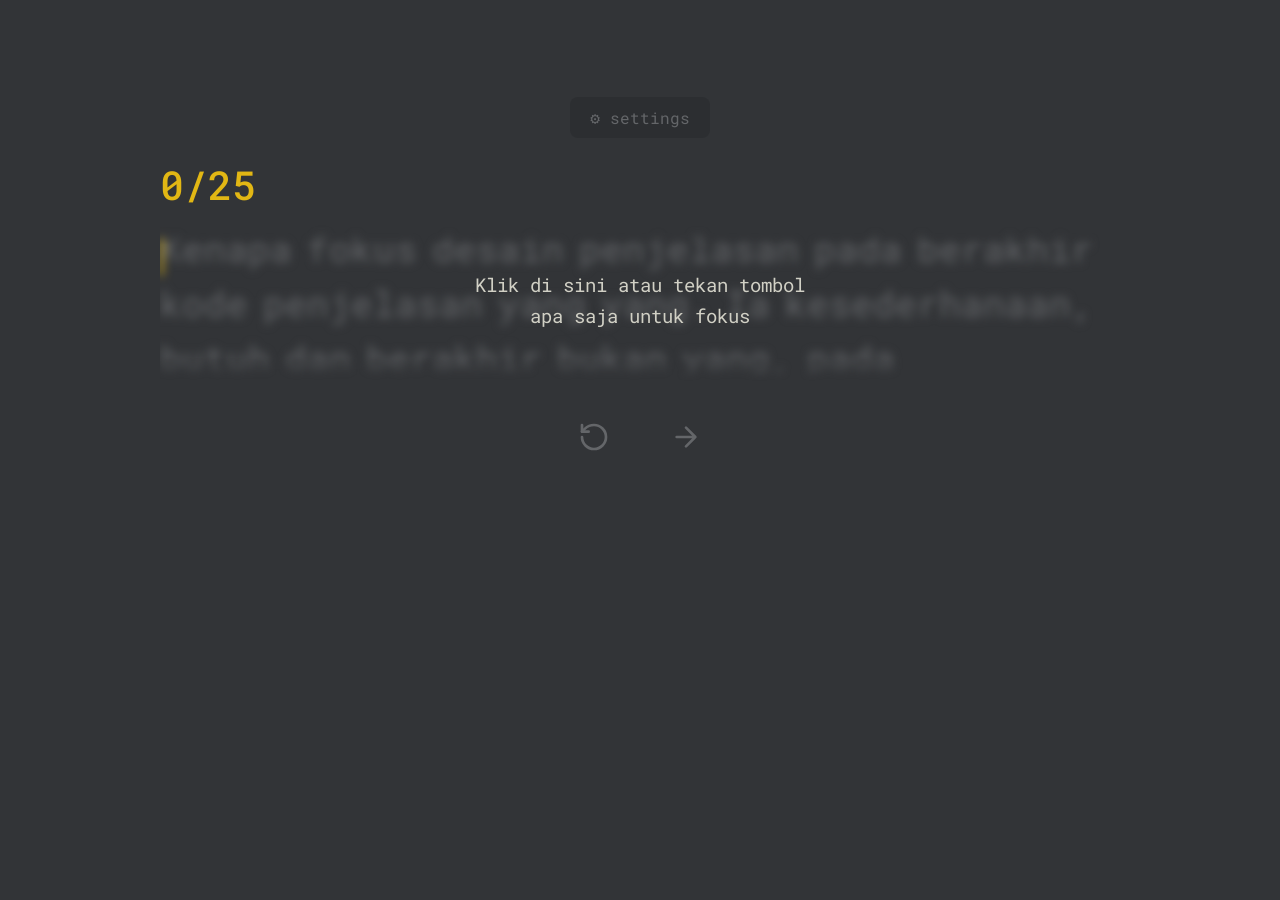
==== draft/typing.html @ c868c740 "Create typing.html" ====
<!DOCTYPE html>
<html lang="id">
<head>
  <meta charset="UTF-8">
  <meta name="viewport" content="width=device-width, initial-scale=1.0">
  <title>Typing Test - Infinity Mode</title>
  <style>
    @import url('https://fonts.googleapis.com/css2?family=Roboto+Mono:wght@400;500;700&display=swap');

    * { 
      box-sizing: border-box; 
      -webkit-tap-highlight-color: transparent; 
    }

    button {
      outline: none; 
    }

    body {
      background-color: #323437;
      color: #646669;
      font-family: 'Roboto Mono', monospace;
      margin: 0;
      overflow: hidden;
      selection-color: transparent;
    }

    #app {
      width: 100%;
      max-width: 1000px;
      margin: 0 auto;
      height: 100vh;
      padding: 20px;
      padding-bottom: 40vh; 
      display: flex;
      flex-direction: column;
      justify-content: center;
      position: relative;
    }

    #config-area {
      display: flex;
      flex-direction: column;
      align-items: center;
      gap: 15px;
      margin-bottom: 20px;
      width: 100%;
    }

    .settings-badge {
      background-color: #2c2e31;
      color: #646669;
      padding: 10px 20px;
      border-radius: 8px;
      font-size: 1rem;
      cursor: pointer;
      transition: color 0.2s;
    }
    
    .settings-badge:hover { color: #d1d0c5; }

    #settings-overlay {
      display: none;
      position: fixed;
      top: 0;
      left: 0;
      width: 100vw;
      height: 100vh;
      background-color: rgba(0, 0, 0, 0.4);
      backdrop-filter: blur(2px);
      z-index: 90;
    }

    #settings-menu {
      display: none;
      position: fixed;
      top: 50%;
      left: 50%;
      transform: translate(-50%, -50%);
      flex-direction: column;
      align-items: center;
      gap: 20px;
      background-color: #2c2e31;
      padding: 25px 35px;
      border-radius: 15px;
      box-shadow: 0 10px 40px rgba(0,0,0,0.5);
      z-index: 100;
      width: 90%;
      max-width: 450px;
    }

    .settings-title {
      color: #d1d0c5;
      font-size: 1.2rem;
      font-weight: bold;
    }

    #settings-options {
      display: flex;
      gap: 12px;
      flex-wrap: wrap;
      justify-content: center;
    }

    .word-count-btn {
      background: #323437;
      border: 2px solid transparent;
      color: #646669;
      font-family: inherit;
      font-size: 1.1rem;
      font-weight: 500;
      cursor: pointer;
      transition: all 0.2s;
      padding: 8px 16px;
      border-radius: 8px;
    }

    .word-count-btn:hover {
      color: #d1d0c5;
      background: #3a3d40;
    }

    .word-count-btn.active {
      color: #323437;
      background: #e2b714;
      font-weight: bold;
    }

    #progress {
      font-size: 2.5rem;
      color: #e2b714;
      margin-bottom: 10px;
      font-weight: 500;
      width: 100%;
      text-align: left;
      font-variant-numeric: slashed-zero;
    }

    #typing-area {
      position: relative;
      height: 160px;
      line-height: 55px;
      font-size: 36px;
      overflow: hidden;
      width: 100%;
      text-align: left;
      -webkit-mask-image: linear-gradient(to bottom, transparent 0%, black 15%, black 85%, transparent 100%);
      mask-image: linear-gradient(to bottom, transparent 0%, black 15%, black 85%, transparent 100%);
    }

    #focus-overlay {
      position: absolute;
      inset: 0;
      display: flex;
      justify-content: center;
      align-items: center;
      color: #d1d0c5;
      font-size: 1.2rem;
      text-align: center;
      line-height: 1.6;
      z-index: 20;
      transition: opacity 0.2s;
      cursor: pointer;
      background: transparent;
      padding: 0 20px;
    }

    #typing-area.is-focused #focus-overlay {
      opacity: 0;
      pointer-events: none;
    }

    #typing-area:not(.is-focused) #moving-canvas {
      filter: blur(5px);
    }

    #moving-canvas {
      position: relative;
      transition: transform 0.25s ease-out, filter 0.2s;
    }

    .word {
      display: inline-block;
      margin-right: 15px;
    }
    
    .char {
      transition: color 0.1s;
      position: relative;
    }

    .correct { color: #d1d0c5; }
    .incorrect { 
      color: #ca4754; 
      background-color: rgba(202, 71, 84, 0.15); 
      border-radius: 2px;
    }

    #caret {
      position: absolute;
      width: 3px;
      height: 40px;
      background-color: #e2b714;
      transition: left 0.1s ease, top 0.1s ease;
      margin-top: 8px;
      border-radius: 2px;
      z-index: 10;
    }
    
    @keyframes blink { 0%, 100% { opacity: 1; } 50% { opacity: 0; } }
    .blink { animation: blink 1s infinite; }
    .typing { animation: none; opacity: 1; }

    #hidden-input {
      position: absolute;
      opacity: 0;
      pointer-events: none;
    }

    .action-container {
      display: flex;
      justify-content: center;
      gap: 40px;
      margin-top: 30px;
    }

    .action-btn {
      color: #646669;
      background: transparent;
      border: none;
      padding: 10px;
      cursor: pointer;
      display: flex;
      justify-content: center;
      align-items: center;
      transition: color 0.2s, transform 0.2s;
    }

    .action-btn:hover { color: #d1d0c5; }
    .action-btn.reset:hover { transform: rotate(-30deg); }
    .action-btn.next:hover { transform: translateX(5px); }

    #result {
      display: none;
      flex-direction: column;
      align-items: center;
      justify-content: center;
      text-align: center;
    }

    .score-title { font-size: 1.5rem; color: #646669; margin-top: 20px; }
    .score-value { font-size: 6rem; color: #e2b714; line-height: 1; font-weight: 500; }
  </style>
</head>
<body>

  <div id="settings-overlay"></div>
  <div id="settings-menu">
    <div class="settings-title">Pilih Jumlah Kata (Words)</div>
    <div id="settings-options"></div>
  </div>

  <div id="app">
    <div id="config-area" class="screen-only">
      <div class="settings-badge" id="settings-toggle">⚙ settings</div>
    </div>

    <div id="progress" class="screen-only">0/0</div>

    <input type="text" id="hidden-input" autocomplete="off" autocorrect="off" autocapitalize="off" spellcheck="false">
    
    <div id="typing-area" class="screen-only">
      <div id="focus-overlay">
        <span>Klik di sini atau tekan tombol<br>apa saja untuk fokus</span>
      </div>
      <div id="moving-canvas">
        <div id="text-wrapper"></div>
        <div id="caret" class="blink"></div>
      </div>
    </div>
    
    <div class="action-container screen-only">
      <button id="restart-hint" class="action-btn reset" title="Ulangi Teks Ini">
        <svg width="32" height="32" viewBox="0 0 24 24" fill="none" stroke="currentColor" stroke-width="2" stroke-linecap="round" stroke-linejoin="round">
          <path d="M3 12a9 9 0 1 0 9-9 9.75 9.75 0 0 0-6.74 2.74L3 8"/><path d="M3 3v5h5"/>
        </svg>
      </button>
      <button id="next-hint" class="action-btn next" title="Teks Baru">
        <svg width="32" height="32" viewBox="0 0 24 24" fill="none" stroke="currentColor" stroke-width="2" stroke-linecap="round" stroke-linejoin="round">
          <path d="M5 12h14M12 5l7 7-7 7"/>
        </svg>
      </button>
    </div>

    <div id="result">
      <div class="score-title">wpm</div>
      <div class="score-value" id="wpm">0</div>
      <div class="score-title">acc</div>
      <div class="score-value" style="font-size: 4rem;" id="accuracy">0%</div>
      
      <div class="action-container" style="margin-top: 40px;">
        <button id="restart-btn-result" class="action-btn reset" title="Ulangi Teks Ini">
          <svg width="40" height="40" viewBox="0 0 24 24" fill="none" stroke="currentColor" stroke-width="2" stroke-linecap="round" stroke-linejoin="round">
            <path d="M3 12a9 9 0 1 0 9-9 9.75 9.75 0 0 0-6.74 2.74L3 8"/><path d="M3 3v5h5"/>
          </svg>
        </button>
        <button id="next-btn-result" class="action-btn next" title="Teks Baru">
          <svg width="40" height="40" viewBox="0 0 24 24" fill="none" stroke="currentColor" stroke-width="2" stroke-linecap="round" stroke-linejoin="round">
            <path d="M5 12h14M12 5l7 7-7 7"/>
          </svg>
        </button>
      </div>
    </div>
  </div>

  <script>
    const WORD_LIST = ["tahu", "enggak", "kenapa", "senja", "selalu", "indah", "karena", "ia", "berakhir", "seperti", "kode", "yang", "bersih", "tanpa", "bug", "desain", "yang", "elegan", "tidak", "butuh", "penjelasan", "fokus", "pada", "struktur", "dan", "kesederhanaan", "konsistensi", "adalah", "kunci", "sebuah", "perjalanan", "bukan", "tujuan"];
    const WORD_OPTIONS = [10, 25, 50, 100, '∞'];
    
    let currentWordCount = 25;
    let isInfinityMode = false;
    let lives = 3;
    let previousInputLength = 0;

    let sampleText = "";
    let charsData = [];
    let startTime = null;
    let caretTimeout;
    let totalWordsCount = 0;

    const textWrapper = document.getElementById('text-wrapper');
    const hiddenInput = document.getElementById('hidden-input');
    const caret = document.getElementById('caret');
    const movingCanvas = document.getElementById('moving-canvas');
    const progressText = document.getElementById('progress');
    const typingArea = document.getElementById('typing-area');
    const resultArea = document.getElementById('result');
    const settingsMenu = document.getElementById('settings-menu');
    const settingsOptions = document.getElementById('settings-options');
    const settingsOverlay = document.getElementById('settings-overlay');
    const settingsToggle = document.getElementById('settings-toggle');

    hiddenInput.addEventListener('focus', () => {
      typingArea.classList.add('is-focused');
    });

    hiddenInput.addEventListener('blur', () => {
      typingArea.classList.remove('is-focused');
    });

    function closeSettings() {
      settingsMenu.style.display = 'none';
      settingsOverlay.style.display = 'none';
    }

    function renderSettings() {
      settingsOptions.innerHTML = '';
      WORD_OPTIONS.forEach(num => {
        const btn = document.createElement('button');
        btn.className = `word-count-btn ${num === currentWordCount ? 'active' : ''}`;
        btn.innerText = num;
        btn.onclick = () => {
          currentWordCount = num;
          closeSettings();
          renderSettings();
          init(false);
        };
        settingsOptions.appendChild(btn);
      });
    }

    settingsToggle.addEventListener('click', () => {
      settingsMenu.style.display = 'flex';
      settingsOverlay.style.display = 'block';
    });

    settingsOverlay.addEventListener('click', closeSettings);

    function generateRandomText(count) {
      let words = [];
      let capitalizeNext = true;
      for (let i = 0; i < count; i++) {
        let word = WORD_LIST[Math.floor(Math.random() * WORD_LIST.length)];
        if (capitalizeNext) {
          word = word.charAt(0).toUpperCase() + word.slice(1);
          capitalizeNext = false;
        }
        if (i < count - 1 && Math.random() < 0.15) {
          word += ",";
        } else if (i < count - 1 && Math.random() < 0.15) {
          word += ".";
          capitalizeNext = true;
        } else if (!isInfinityMode && i === count - 1) {
          word += ".";
        }
        words.push(word);
      }
      return words.join(' ');
    }

    function appendMoreWords(count) {
      const newWordsText = generateRandomText(count);
      const words = newWordsText.split(' ');
      
      words.forEach((word) => {
        const wordEl = document.createElement('div');
        wordEl.className = 'word';
        word.split('').forEach(char => {
          const charEl = document.createElement('span');
          charEl.className = 'char';
          charEl.innerText = char;
          wordEl.appendChild(charEl);
          charsData.push({ el: charEl, expected: char });
        });
        
        const spaceEl = document.createElement('span');
        spaceEl.className = 'char';
        spaceEl.textContent = ' ';
        wordEl.appendChild(spaceEl);
        charsData.push({ el: spaceEl, expected: ' ' });
        
        textWrapper.appendChild(wordEl);
      });
    }

    function updateProgressDisplay(currentWordIdx) {
      if (isInfinityMode) {
        let livesDisplay = '● '.repeat(lives) + '○ '.repeat(3 - lives);
        progressText.innerText = `${currentWordIdx} 🔥 | ${livesDisplay}`;
      } else {
        progressText.innerText = `${Math.min(currentWordIdx, totalWordsCount)}/${totalWordsCount}`;
      }
    }

    function init(keepText = false) {
      isInfinityMode = currentWordCount === '∞';
      lives = 3;
      previousInputLength = 0;

      if (!keepText || isInfinityMode) {
        let initialCount = isInfinityMode ? 40 : currentWordCount;
        sampleText = generateRandomText(initialCount);
      }
      
      textWrapper.innerHTML = '';
      movingCanvas.style.transform = 'translateY(0px)';
      hiddenInput.value = '';
      hiddenInput.disabled = false;
      charsData = [];
      startTime = null;
      
      const words = sampleText.split(' ');
      totalWordsCount = words.length;
      updateProgressDisplay(0);
      
      words.forEach((word, wordIndex) => {
        const wordEl = document.createElement('div');
        wordEl.className = 'word';
        word.split('').forEach(char => {
          const charEl = document.createElement('span');
          charEl.className = 'char';
          charEl.innerText = char;
          wordEl.appendChild(charEl);
          charsData.push({ el: charEl, expected: char });
        });
        
        if (wordIndex < words.length - 1 || isInfinityMode) {
          const spaceEl = document.createElement('span');
          spaceEl.className = 'char';
          spaceEl.textContent = ' ';
          wordEl.appendChild(spaceEl);
          charsData.push({ el: spaceEl, expected: ' ' });
        }
        textWrapper.appendChild(wordEl);
      });
      
      document.querySelectorAll('.screen-only').forEach(el => el.style.display = '');
      document.getElementById('config-area').style.display = 'flex';
      typingArea.style.display = 'block';
      resultArea.style.display = 'none';
      
      updateCaretAndScroll();
      hiddenInput.blur(); 
      typingArea.classList.remove('is-focused');
    }

    function calculateResult() {
      hiddenInput.disabled = true;
      const endTime = new Date().getTime();
      const timeInMinutes = (endTime - startTime) / 60000;
      const inputVal = hiddenInput.value;
      
      let correctCount = 0;
      for(let i = 0; i < inputVal.length; i++) {
        if(inputVal[i] === charsData[i].expected) correctCount++;
      }
      
      const errors = inputVal.length - correctCount;
      const grossWPM = (inputVal.length / 5) / timeInMinutes;
      const errorPenalty = errors / timeInMinutes;
      let netWPM = Math.round(grossWPM - errorPenalty);
      if (netWPM < 0) netWPM = 0; 
      
      let accuracy = 0;
      if (inputVal.length > 0) {
         accuracy = Math.round((correctCount / inputVal.length) * 100);
      }
      
      document.getElementById('wpm').innerText = netWPM;
      document.getElementById('accuracy').innerText = accuracy + '%';
      
      document.querySelectorAll('.screen-only').forEach(el => el.style.display = 'none');
      resultArea.style.display = 'flex';
    }

    function updateCaretAndScroll() {
      const val = hiddenInput.value;
      const index = val.length;
      
      let currentWordIdx = 0;
      if (val.length > 0) {
        currentWordIdx = val.split(' ').length - 1;
      }
      updateProgressDisplay(currentWordIdx);
      
      if (!isInfinityMode && index === charsData.length) {
        updateProgressDisplay(totalWordsCount);
        calculateResult();
        return;
      }

      // Generate teks tambahan jika mendekati akhir di mode Infinity
      if (isInfinityMode && (charsData.length - index < 100)) {
        appendMoreWords(20);
      }

      if (index >= charsData.length) return;

      const activeCharEl = charsData[index].el;
      const parentRect = movingCanvas.getBoundingClientRect();
      const charRect = activeCharEl.getBoundingClientRect();

      caret.style.left = (charRect.left - parentRect.left) + 'px';
      caret.style.top = (charRect.top - parentRect.top) + 'px';
      
      const offsetTop = activeCharEl.offsetTop;
      if (offsetTop >= 55) {
        movingCanvas.style.transform = `translateY(-${offsetTop - 55}px)`;
      } else {
        movingCanvas.style.transform = `translateY(0px)`;
      }
    }

    hiddenInput.addEventListener('input', () => {
      if (!startTime) startTime = new Date().getTime();
      const val = hiddenInput.value;
      
      // Logika pengurangan nyawa untuk mode Infinity
      if (isInfinityMode && val.length > previousInputLength) {
        for(let i = previousInputLength; i < val.length; i++) {
          if (val[i] !== charsData[i].expected) {
            lives--;
          }
        }
        if (lives <= 0) {
          // Tandai error terakhir sebelum mati
          charsData[val.length - 1].el.classList.add('incorrect');
          updateProgressDisplay(val.split(' ').length - 1);
          calculateResult();
          return;
        }
      }
      previousInputLength = val.length;

      caret.classList.remove('blink');
      caret.classList.add('typing');
      clearTimeout(caretTimeout);
      caretTimeout = setTimeout(() => {
        caret.classList.remove('typing');
        caret.classList.add('blink');
      }, 500);

      charsData.forEach((charObj, i) => {
        charObj.el.classList.remove('correct', 'incorrect');
        if (i < val.length) {
          if (val[i] === charObj.expected) charObj.el.classList.add('correct');
          else charObj.el.classList.add('incorrect');
        }
      });
      updateCaretAndScroll();
    });

    document.addEventListener('click', (e) => {
      if (e.target.closest('button') || e.target.closest('#settings-menu') || e.target.closest('#settings-toggle') || e.target.closest('svg')) {
        return;
      }
      if (!hiddenInput.disabled && settingsMenu.style.display !== 'flex') {
        hiddenInput.focus();
      }
    });

    document.addEventListener('keydown', () => {
      if (!hiddenInput.disabled && settingsMenu.style.display !== 'flex' && document.activeElement !== hiddenInput) {
        hiddenInput.focus();
      }
    });

    document.getElementById('next-hint').addEventListener('click', () => init(false));
    document.getElementById('restart-hint').addEventListener('click', () => init(true));
    document.getElementById('next-btn-result').addEventListener('click', () => init(false));
    document.getElementById('restart-btn-result').addEventListener('click', () => init(true));

    renderSettings();
    init(false);
  </script>
</body>
</html>
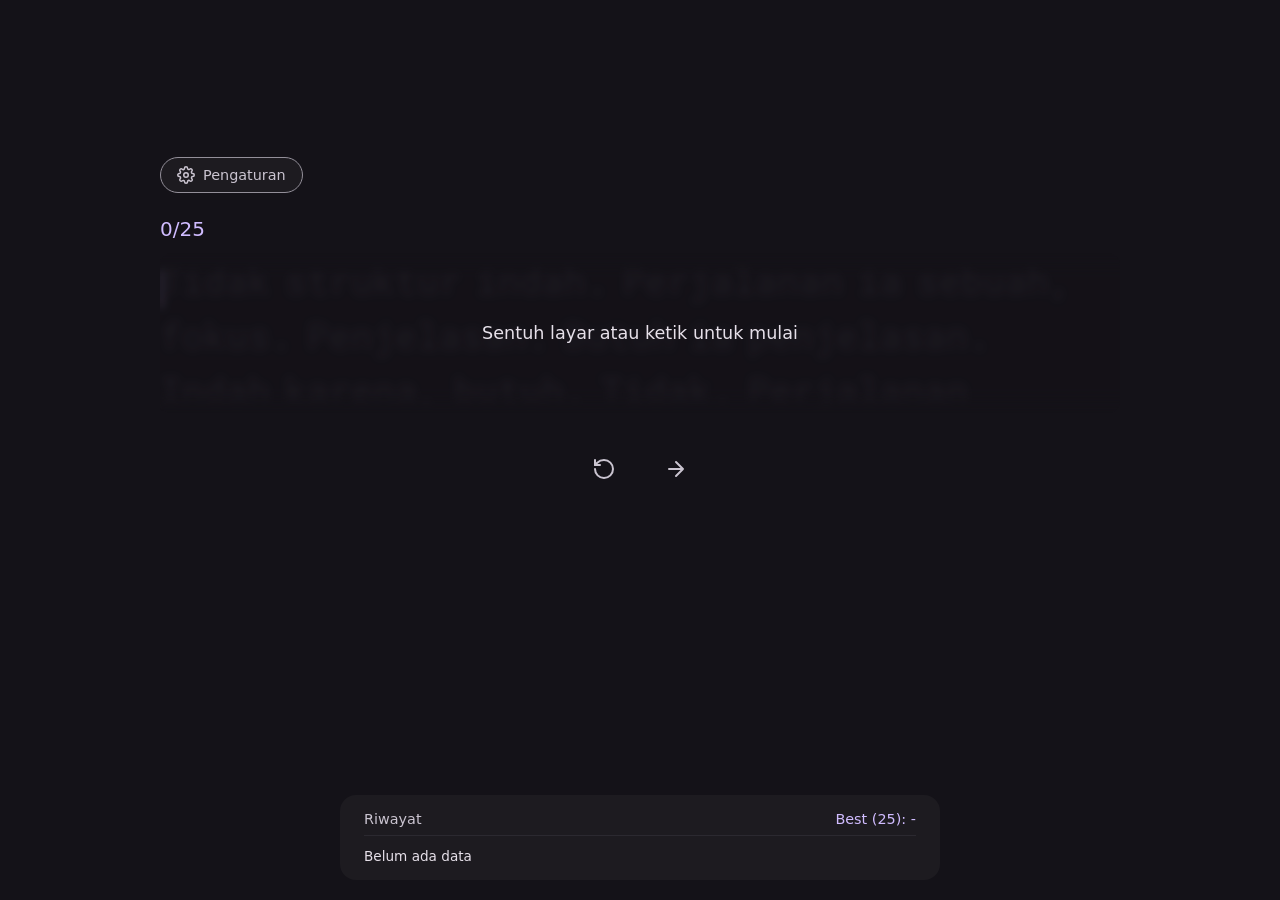
==== commit 98fe4cae: "Update typing.html" ====
--- a/draft/typing.html
+++ b/draft/typing.html
@@ -3,26 +3,50 @@
 <head>
   <meta charset="UTF-8">
   <meta name="viewport" content="width=device-width, initial-scale=1.0">
-  <title>Typing Test - Infinity Mode</title>
+  <title>Typing Test - M3 Dark</title>
   <style>
     @import url('https://fonts.googleapis.com/css2?family=Roboto+Mono:wght@400;500;700&display=swap');
+
+    :root {
+      --primary: #D0BCFF;
+      --on-primary: #381E72;
+      --surface: #141218;
+      --surface-2: #1D1B20;
+      --surface-3: #2B2930;
+      --on-surface: #E6E0E9;
+      --on-surface-variant: #CAC4D0;
+      --outline: #938F99;
+      --error: #F2B8B5;
+      --untyped: #49454F;
+    }
 
     * { 
       box-sizing: border-box; 
       -webkit-tap-highlight-color: transparent; 
     }
 
-    button {
-      outline: none; 
+    ::selection {
+      background-color: rgba(208, 188, 255, 0.2);
+      color: inherit;
     }
 
     body {
-      background-color: #323437;
-      color: #646669;
-      font-family: 'Roboto Mono', monospace;
+      background-color: var(--surface);
+      color: var(--on-surface);
+      font-family: system-ui, -apple-system, BlinkMacSystemFont, "Segoe UI", Roboto, sans-serif;
       margin: 0;
       overflow: hidden;
-      selection-color: transparent;
+    }
+
+    button {
+      outline: none;
+      font-family: inherit;
+    }
+
+    button:focus-visible, .word-count-btn:focus-visible {
+      outline: 2px solid var(--primary);
+      outline-offset: 2px;
+      border-radius: inherit;
     }
 
     #app {
@@ -31,43 +55,61 @@
       margin: 0 auto;
       height: 100vh;
       padding: 20px;
-      padding-bottom: 40vh; 
+      padding-bottom: 30vh; 
       display: flex;
       flex-direction: column;
       justify-content: center;
       position: relative;
     }
 
-    #config-area {
-      display: flex;
-      flex-direction: column;
+    #header-area {
+      display: flex;
+      justify-content: space-between;
       align-items: center;
-      gap: 15px;
-      margin-bottom: 20px;
       width: 100%;
+      margin-bottom: 24px;
     }
 
     .settings-badge {
-      background-color: #2c2e31;
-      color: #646669;
-      padding: 10px 20px;
-      border-radius: 8px;
+      background-color: var(--surface-2);
+      color: var(--on-surface-variant);
+      padding: 8px 16px;
+      border-radius: 100px;
+      font-size: 0.9rem;
+      font-weight: 500;
+      border: 1px solid var(--outline);
+      cursor: pointer;
+      display: flex;
+      align-items: center;
+      gap: 8px;
+      transition: background-color 0.2s, color 0.2s;
+    }
+    
+    .settings-badge:hover { 
+      background-color: var(--surface-3);
+      color: var(--on-surface); 
+    }
+
+    #live-stats-container {
+      display: flex;
+      gap: 16px;
       font-size: 1rem;
-      cursor: pointer;
-      transition: color 0.2s;
-    }
-    
-    .settings-badge:hover { color: #d1d0c5; }
+      font-weight: 500;
+      color: var(--primary);
+      opacity: 0;
+      transition: opacity 0.3s;
+    }
+
+    #live-stats-container.visible {
+      opacity: 1;
+    }
 
     #settings-overlay {
       display: none;
       position: fixed;
-      top: 0;
-      left: 0;
-      width: 100vw;
-      height: 100vh;
-      background-color: rgba(0, 0, 0, 0.4);
-      backdrop-filter: blur(2px);
+      inset: 0;
+      background-color: rgba(20, 18, 24, 0.6);
+      backdrop-filter: blur(4px);
       z-index: 90;
     }
 
@@ -79,57 +121,59 @@
       transform: translate(-50%, -50%);
       flex-direction: column;
       align-items: center;
-      gap: 20px;
-      background-color: #2c2e31;
-      padding: 25px 35px;
-      border-radius: 15px;
-      box-shadow: 0 10px 40px rgba(0,0,0,0.5);
+      gap: 24px;
+      background-color: var(--surface-2);
+      padding: 32px;
+      border-radius: 28px;
+      box-shadow: 0 4px 8px rgba(0,0,0,0.2), 0 24px 38px rgba(0,0,0,0.14);
       z-index: 100;
       width: 90%;
-      max-width: 450px;
+      max-width: 400px;
     }
 
     .settings-title {
-      color: #d1d0c5;
-      font-size: 1.2rem;
-      font-weight: bold;
+      color: var(--on-surface);
+      font-size: 1.5rem;
+      font-weight: 400;
     }
 
     #settings-options {
       display: flex;
-      gap: 12px;
-      flex-wrap: wrap;
-      justify-content: center;
+      border: 1px solid var(--outline);
+      border-radius: 100px;
+      overflow: hidden;
     }
 
     .word-count-btn {
-      background: #323437;
-      border: 2px solid transparent;
-      color: #646669;
-      font-family: inherit;
-      font-size: 1.1rem;
+      background: transparent;
+      border: none;
+      border-right: 1px solid var(--outline);
+      color: var(--on-surface-variant);
+      font-size: 1rem;
       font-weight: 500;
       cursor: pointer;
-      transition: all 0.2s;
-      padding: 8px 16px;
-      border-radius: 8px;
+      transition: background-color 0.2s, color 0.2s;
+      padding: 10px 20px;
+    }
+
+    .word-count-btn:last-child {
+      border-right: none;
     }
 
     .word-count-btn:hover {
-      color: #d1d0c5;
-      background: #3a3d40;
+      background-color: rgba(208, 188, 255, 0.08);
+      color: var(--on-surface);
     }
 
     .word-count-btn.active {
-      color: #323437;
-      background: #e2b714;
-      font-weight: bold;
+      background-color: var(--primary);
+      color: var(--on-primary);
     }
 
     #progress {
-      font-size: 2.5rem;
-      color: #e2b714;
-      margin-bottom: 10px;
+      font-size: 1.25rem;
+      color: var(--primary);
+      margin-bottom: 12px;
       font-weight: 500;
       width: 100%;
       text-align: left;
@@ -141,6 +185,7 @@
       height: 160px;
       line-height: 55px;
       font-size: 36px;
+      font-family: 'Roboto Mono', monospace;
       overflow: hidden;
       width: 100%;
       text-align: left;
@@ -154,15 +199,15 @@
       display: flex;
       justify-content: center;
       align-items: center;
-      color: #d1d0c5;
-      font-size: 1.2rem;
+      color: var(--on-surface);
+      font-size: 1.1rem;
+      font-family: system-ui, sans-serif;
       text-align: center;
-      line-height: 1.6;
       z-index: 20;
       transition: opacity 0.2s;
       cursor: pointer;
-      background: transparent;
-      padding: 0 20px;
+      background: rgba(20, 18, 24, 0.8);
+      border-radius: 12px;
     }
 
     #typing-area.is-focused #focus-overlay {
@@ -171,7 +216,7 @@
     }
 
     #typing-area:not(.is-focused) #moving-canvas {
-      filter: blur(5px);
+      filter: blur(4px);
     }
 
     #moving-canvas {
@@ -187,12 +232,13 @@
     .char {
       transition: color 0.1s;
       position: relative;
-    }
-
-    .correct { color: #d1d0c5; }
+      color: var(--untyped);
+    }
+
+    .correct { color: var(--on-surface); }
     .incorrect { 
-      color: #ca4754; 
-      background-color: rgba(202, 71, 84, 0.15); 
+      color: var(--error); 
+      background-color: rgba(242, 184, 181, 0.15); 
       border-radius: 2px;
     }
 
@@ -200,7 +246,7 @@
       position: absolute;
       width: 3px;
       height: 40px;
-      background-color: #e2b714;
+      background-color: var(--primary);
       transition: left 0.1s ease, top 0.1s ease;
       margin-top: 8px;
       border-radius: 2px;
@@ -220,25 +266,27 @@
     .action-container {
       display: flex;
       justify-content: center;
-      gap: 40px;
-      margin-top: 30px;
+      gap: 24px;
+      margin-top: 32px;
     }
 
     .action-btn {
-      color: #646669;
+      color: var(--on-surface-variant);
       background: transparent;
       border: none;
-      padding: 10px;
+      padding: 12px;
+      border-radius: 50%;
       cursor: pointer;
       display: flex;
       justify-content: center;
       align-items: center;
-      transition: color 0.2s, transform 0.2s;
-    }
-
-    .action-btn:hover { color: #d1d0c5; }
-    .action-btn.reset:hover { transform: rotate(-30deg); }
-    .action-btn.next:hover { transform: translateX(5px); }
+      transition: background-color 0.2s, color 0.2s;
+    }
+
+    .action-btn:hover { 
+      background-color: var(--surface-3);
+      color: var(--on-surface); 
+    }
 
     #result {
       display: none;
@@ -246,23 +294,86 @@
       align-items: center;
       justify-content: center;
       text-align: center;
-    }
-
-    .score-title { font-size: 1.5rem; color: #646669; margin-top: 20px; }
-    .score-value { font-size: 6rem; color: #e2b714; line-height: 1; font-weight: 500; }
+      background-color: var(--surface-2);
+      padding: 40px;
+      border-radius: 28px;
+    }
+
+    .score-group {
+      display: flex;
+      gap: 48px;
+      margin-bottom: 24px;
+    }
+
+    .score-item {
+      display: flex;
+      flex-direction: column;
+    }
+
+    .score-title { font-size: 1rem; color: var(--on-surface-variant); margin-bottom: 8px; }
+    .score-value { font-size: 4.5rem; color: var(--primary); line-height: 1; font-weight: 500; font-family: 'Roboto Mono', monospace; }
+
+    #history-panel {
+      position: absolute;
+      bottom: 20px;
+      left: 50%;
+      transform: translateX(-50%);
+      width: calc(100% - 40px);
+      max-width: 600px;
+      background-color: var(--surface-2);
+      border-radius: 16px;
+      padding: 16px 24px;
+      display: flex;
+      flex-direction: column;
+      gap: 12px;
+    }
+
+    .history-header {
+      display: flex;
+      justify-content: space-between;
+      color: var(--on-surface-variant);
+      font-size: 0.9rem;
+      border-bottom: 1px solid var(--surface-3);
+      padding-bottom: 8px;
+    }
+
+    .history-best {
+      color: var(--primary);
+      font-weight: 500;
+    }
+
+    .history-list {
+      display: flex;
+      flex-direction: column;
+      gap: 8px;
+      font-size: 0.85rem;
+      color: var(--on-surface);
+    }
+
+    .history-row {
+      display: flex;
+      justify-content: space-between;
+    }
   </style>
 </head>
 <body>
 
   <div id="settings-overlay"></div>
-  <div id="settings-menu">
-    <div class="settings-title">Pilih Jumlah Kata (Words)</div>
+  <div id="settings-menu" role="dialog" aria-modal="true" aria-labelledby="settings-title">
+    <div id="settings-title" class="settings-title">Kata (Words)</div>
     <div id="settings-options"></div>
   </div>
 
   <div id="app">
-    <div id="config-area" class="screen-only">
-      <div class="settings-badge" id="settings-toggle">⚙ settings</div>
+    <div id="header-area" class="screen-only">
+      <button class="settings-badge" id="settings-toggle" aria-label="Pengaturan">
+        <svg width="18" height="18" viewBox="0 0 24 24" fill="none" stroke="currentColor" stroke-width="2" stroke-linecap="round" stroke-linejoin="round"><circle cx="12" cy="12" r="3"></circle><path d="M19.4 15a1.65 1.65 0 0 0 .33 1.82l.06.06a2 2 0 0 1 0 2.83 2 2 0 0 1-2.83 0l-.06-.06a1.65 1.65 0 0 0-1.82-.33 1.65 1.65 0 0 0-1 1.51V21a2 2 0 0 1-2 2 2 2 0 0 1-2-2v-.09A1.65 1.65 0 0 0 9 19.4a1.65 1.65 0 0 0-1.82.33l-.06.06a2 2 0 0 1-2.83 0 2 2 0 0 1 0-2.83l.06-.06a1.65 1.65 0 0 0 .33-1.82 1.65 1.65 0 0 0-1.51-1H3a2 2 0 0 1-2-2 2 2 0 0 1 2-2h.09A1.65 1.65 0 0 0 4.6 9a1.65 1.65 0 0 0-.33-1.82l-.06-.06a2 2 0 0 1 0-2.83 2 2 0 0 1 2.83 0l.06.06a1.65 1.65 0 0 0 1.82.33H9a1.65 1.65 0 0 0 1-1.51V3a2 2 0 0 1 2-2 2 2 0 0 1 2 2v.09a1.65 1.65 0 0 0 1 1.51 1.65 1.65 0 0 0 1.82-.33l.06-.06a2 2 0 0 1 2.83 0 2 2 0 0 1 0 2.83l-.06.06a1.65 1.65 0 0 0-.33 1.82V9a1.65 1.65 0 0 0 1.51 1H21a2 2 0 0 1 2 2 2 2 0 0 1-2 2h-.09a1.65 1.65 0 0 0-1.51 1z"></path></svg>
+        Pengaturan
+      </button>
+      <div id="live-stats-container">
+        <div>WPM: <span id="live-wpm">0</span></div>
+        <div>ACC: <span id="live-acc">100</span>%</div>
+      </div>
     </div>
 
     <div id="progress" class="screen-only">0/0</div>
@@ -270,9 +381,7 @@
     <input type="text" id="hidden-input" autocomplete="off" autocorrect="off" autocapitalize="off" spellcheck="false">
     
     <div id="typing-area" class="screen-only">
-      <div id="focus-overlay">
-        <span>Klik di sini atau tekan tombol<br>apa saja untuk fokus</span>
-      </div>
+      <div id="focus-overlay">Sentuh layar atau ketik untuk mulai</div>
       <div id="moving-canvas">
         <div id="text-wrapper"></div>
         <div id="caret" class="blink"></div>
@@ -280,36 +389,42 @@
     </div>
     
     <div class="action-container screen-only">
-      <button id="restart-hint" class="action-btn reset" title="Ulangi Teks Ini">
-        <svg width="32" height="32" viewBox="0 0 24 24" fill="none" stroke="currentColor" stroke-width="2" stroke-linecap="round" stroke-linejoin="round">
-          <path d="M3 12a9 9 0 1 0 9-9 9.75 9.75 0 0 0-6.74 2.74L3 8"/><path d="M3 3v5h5"/>
-        </svg>
+      <button id="restart-hint" class="action-btn" aria-label="Ulangi Teks Ini" title="Ulangi">
+        <svg width="24" height="24" viewBox="0 0 24 24" fill="none" stroke="currentColor" stroke-width="2" stroke-linecap="round" stroke-linejoin="round"><path d="M3 12a9 9 0 1 0 9-9 9.75 9.75 0 0 0-6.74 2.74L3 8"/><path d="M3 3v5h5"/></svg>
       </button>
-      <button id="next-hint" class="action-btn next" title="Teks Baru">
-        <svg width="32" height="32" viewBox="0 0 24 24" fill="none" stroke="currentColor" stroke-width="2" stroke-linecap="round" stroke-linejoin="round">
-          <path d="M5 12h14M12 5l7 7-7 7"/>
-        </svg>
+      <button id="next-hint" class="action-btn" aria-label="Teks Baru" title="Teks Baru">
+        <svg width="24" height="24" viewBox="0 0 24 24" fill="none" stroke="currentColor" stroke-width="2" stroke-linecap="round" stroke-linejoin="round"><path d="M5 12h14M12 5l7 7-7 7"/></svg>
       </button>
     </div>
 
     <div id="result">
-      <div class="score-title">wpm</div>
-      <div class="score-value" id="wpm">0</div>
-      <div class="score-title">acc</div>
-      <div class="score-value" style="font-size: 4rem;" id="accuracy">0%</div>
-      
-      <div class="action-container" style="margin-top: 40px;">
-        <button id="restart-btn-result" class="action-btn reset" title="Ulangi Teks Ini">
-          <svg width="40" height="40" viewBox="0 0 24 24" fill="none" stroke="currentColor" stroke-width="2" stroke-linecap="round" stroke-linejoin="round">
-            <path d="M3 12a9 9 0 1 0 9-9 9.75 9.75 0 0 0-6.74 2.74L3 8"/><path d="M3 3v5h5"/>
-          </svg>
+      <div class="score-group">
+        <div class="score-item">
+          <div class="score-title">wpm</div>
+          <div class="score-value" id="wpm">0</div>
+        </div>
+        <div class="score-item">
+          <div class="score-title">acc</div>
+          <div class="score-value" id="accuracy">0%</div>
+        </div>
+      </div>
+      
+      <div class="action-container">
+        <button id="restart-btn-result" class="action-btn" aria-label="Ulangi Teks Ini" title="Ulangi">
+          <svg width="28" height="28" viewBox="0 0 24 24" fill="none" stroke="currentColor" stroke-width="2" stroke-linecap="round" stroke-linejoin="round"><path d="M3 12a9 9 0 1 0 9-9 9.75 9.75 0 0 0-6.74 2.74L3 8"/><path d="M3 3v5h5"/></svg>
         </button>
-        <button id="next-btn-result" class="action-btn next" title="Teks Baru">
-          <svg width="40" height="40" viewBox="0 0 24 24" fill="none" stroke="currentColor" stroke-width="2" stroke-linecap="round" stroke-linejoin="round">
-            <path d="M5 12h14M12 5l7 7-7 7"/>
-          </svg>
+        <button id="next-btn-result" class="action-btn" aria-label="Teks Baru" title="Teks Baru">
+          <svg width="28" height="28" viewBox="0 0 24 24" fill="none" stroke="currentColor" stroke-width="2" stroke-linecap="round" stroke-linejoin="round"><path d="M5 12h14M12 5l7 7-7 7"/></svg>
         </button>
       </div>
+    </div>
+    
+    <div id="history-panel">
+      <div class="history-header">
+        <span>Riwayat</span>
+        <span class="history-best" id="best-score-display">Best: -</span>
+      </div>
+      <div class="history-list" id="history-list"></div>
     </div>
   </div>
 
@@ -321,12 +436,12 @@
     let isInfinityMode = false;
     let lives = 3;
     let previousInputLength = 0;
-
     let sampleText = "";
     let charsData = [];
     let startTime = null;
     let caretTimeout;
     let totalWordsCount = 0;
+    let liveStatsTimer = null;
 
     const textWrapper = document.getElementById('text-wrapper');
     const hiddenInput = document.getElementById('hidden-input');
@@ -339,6 +454,11 @@
     const settingsOptions = document.getElementById('settings-options');
     const settingsOverlay = document.getElementById('settings-overlay');
     const settingsToggle = document.getElementById('settings-toggle');
+    const liveStatsContainer = document.getElementById('live-stats-container');
+    const liveWpmEl = document.getElementById('live-wpm');
+    const liveAccEl = document.getElementById('live-acc');
+    const bestScoreDisplay = document.getElementById('best-score-display');
+    const historyList = document.getElementById('history-list');
 
     hiddenInput.addEventListener('focus', () => {
       typingArea.classList.add('is-focused');
@@ -351,6 +471,7 @@
     function closeSettings() {
       settingsMenu.style.display = 'none';
       settingsOverlay.style.display = 'none';
+      hiddenInput.focus();
     }
 
     function renderSettings() {
@@ -372,9 +493,55 @@
     settingsToggle.addEventListener('click', () => {
       settingsMenu.style.display = 'flex';
       settingsOverlay.style.display = 'block';
+      settingsOptions.querySelector('.word-count-btn').focus();
     });
 
     settingsOverlay.addEventListener('click', closeSettings);
+    
+    document.addEventListener('keydown', (e) => {
+      if (e.key === 'Escape' && settingsMenu.style.display === 'flex') {
+        closeSettings();
+      }
+    });
+
+    function loadHistory() {
+      const data = JSON.parse(localStorage.getItem('typingHistory')) || { runs: [], best: {} };
+      const modeKey = currentWordCount.toString();
+      const bestForMode = data.best[modeKey];
+      
+      bestScoreDisplay.textContent = bestForMode ? `Best (${modeKey}): ${bestForMode.wpm} wpm • ${bestForMode.acc}%` : `Best (${modeKey}): -`;
+      
+      historyList.innerHTML = '';
+      const recentRuns = data.runs.slice(0, 5);
+      if(recentRuns.length === 0) {
+        historyList.innerHTML = '<div class="history-row">Belum ada data</div>';
+      } else {
+        recentRuns.forEach(run => {
+          const row = document.createElement('div');
+          row.className = 'history-row';
+          const d = new Date(run.date);
+          const timeStr = `${d.getHours().toString().padStart(2, '0')}:${d.getMinutes().toString().padStart(2, '0')}`;
+          row.innerHTML = `<span>Mode: ${run.mode} | ${timeStr}</span> <span>${run.wpm} wpm • ${run.acc}%</span>`;
+          historyList.appendChild(row);
+        });
+      }
+    }
+
+    function saveScore(wpm, acc) {
+      let data = JSON.parse(localStorage.getItem('typingHistory')) || { runs: [], best: {} };
+      const modeKey = currentWordCount.toString();
+      
+      data.runs.unshift({ mode: modeKey, wpm, acc, date: Date.now() });
+      if (data.runs.length > 20) data.runs.pop();
+      
+      if (!data.best[modeKey]) data.best[modeKey] = { wpm: 0, acc: 0 };
+      if (wpm > data.best[modeKey].wpm || (wpm === data.best[modeKey].wpm && acc > data.best[modeKey].acc)) {
+        data.best[modeKey] = { wpm, acc };
+      }
+      
+      localStorage.setItem('typingHistory', JSON.stringify(data));
+      loadHistory();
+    }
 
     function generateRandomText(count) {
       let words = [];
@@ -432,10 +599,33 @@
       }
     }
 
+    function loopLiveStats() {
+      if (!startTime) return;
+      const now = Date.now();
+      const mins = (now - startTime) / 60000;
+      const typedLen = hiddenInput.value.length;
+      
+      if (mins > 0 && typedLen > 0) {
+        let correctCount = 0;
+        for(let i = 0; i < typedLen; i++) {
+          if(hiddenInput.value[i] === charsData[i].expected) correctCount++;
+        }
+        const grossWpm = Math.round((typedLen / 5) / mins);
+        const acc = Math.round((correctCount / typedLen) * 100);
+        
+        liveWpmEl.textContent = grossWpm;
+        liveAccEl.textContent = acc;
+      }
+    }
+
     function init(keepText = false) {
       isInfinityMode = currentWordCount === '∞';
       lives = 3;
       previousInputLength = 0;
+      clearInterval(liveStatsTimer);
+      liveStatsContainer.classList.remove('visible');
+      liveWpmEl.textContent = '0';
+      liveAccEl.textContent = '100';
 
       if (!keepText || isInfinityMode) {
         let initialCount = isInfinityMode ? 40 : currentWordCount;
@@ -475,10 +665,11 @@
       });
       
       document.querySelectorAll('.screen-only').forEach(el => el.style.display = '');
-      document.getElementById('config-area').style.display = 'flex';
+      document.getElementById('header-area').style.display = 'flex';
       typingArea.style.display = 'block';
       resultArea.style.display = 'none';
       
+      loadHistory();
       updateCaretAndScroll();
       hiddenInput.blur(); 
       typingArea.classList.remove('is-focused');
@@ -486,7 +677,10 @@
 
     function calculateResult() {
       hiddenInput.disabled = true;
-      const endTime = new Date().getTime();
+      clearInterval(liveStatsTimer);
+      liveStatsContainer.classList.remove('visible');
+      
+      const endTime = Date.now();
       const timeInMinutes = (endTime - startTime) / 60000;
       const inputVal = hiddenInput.value;
       
@@ -511,6 +705,8 @@
       
       document.querySelectorAll('.screen-only').forEach(el => el.style.display = 'none');
       resultArea.style.display = 'flex';
+      
+      saveScore(netWPM, accuracy);
     }
 
     function updateCaretAndScroll() {
@@ -529,7 +725,6 @@
         return;
       }
 
-      // Generate teks tambahan jika mendekati akhir di mode Infinity
       if (isInfinityMode && (charsData.length - index < 100)) {
         appendMoreWords(20);
       }
@@ -552,10 +747,14 @@
     }
 
     hiddenInput.addEventListener('input', () => {
-      if (!startTime) startTime = new Date().getTime();
+      if (!startTime) {
+        startTime = Date.now();
+        liveStatsContainer.classList.add('visible');
+        liveStatsTimer = setInterval(loopLiveStats, 500);
+      }
+      
       const val = hiddenInput.value;
       
-      // Logika pengurangan nyawa untuk mode Infinity
       if (isInfinityMode && val.length > previousInputLength) {
         for(let i = previousInputLength; i < val.length; i++) {
           if (val[i] !== charsData[i].expected) {
@@ -563,7 +762,6 @@
           }
         }
         if (lives <= 0) {
-          // Tandai error terakhir sebelum mati
           charsData[val.length - 1].el.classList.add('incorrect');
           updateProgressDisplay(val.split(' ').length - 1);
           calculateResult();
@@ -599,7 +797,8 @@
       }
     });
 
-    document.addEventListener('keydown', () => {
+    document.addEventListener('keydown', (e) => {
+      if (e.key === 'Escape') return;
       if (!hiddenInput.disabled && settingsMenu.style.display !== 'flex' && document.activeElement !== hiddenInput) {
         hiddenInput.focus();
       }
